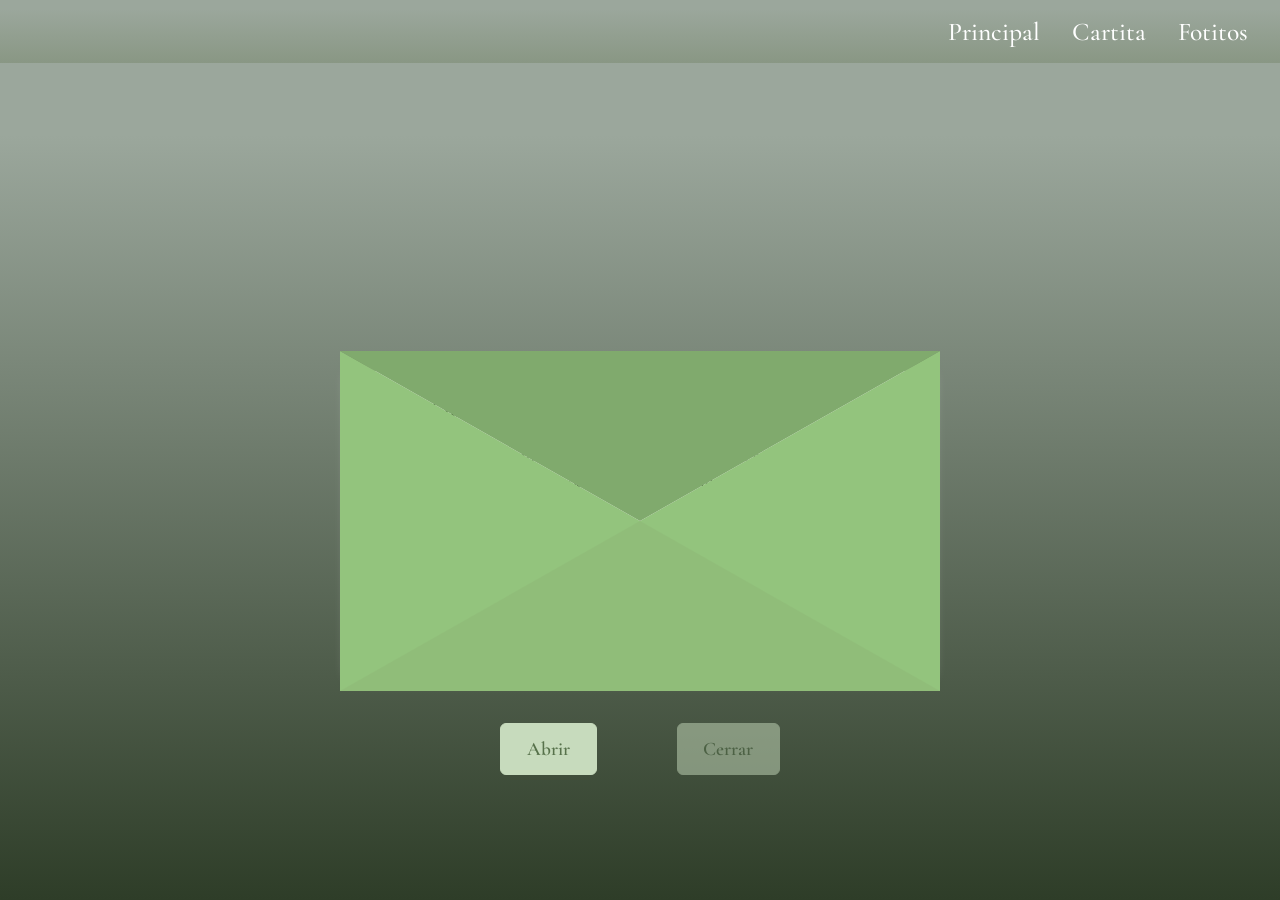
==== cartita.html @ 160de8d0 "agregar archivo de fotitos" ====
<!DOCTYPE html>
<html lang="es">

<head>
  <!-- Configuración básica del documento -->
  <meta charset="UTF-8" />
  <meta name="viewport" content="width=device-width, initial-scale=1.0" />

  <!-- Título que aparece en la pestaña del navegador -->
  <title>Cartita</title>

  <link rel="preconnect" href="https://fonts.googleapis.com">
  <link rel="preconnect" href="https://fonts.gstatic.com" crossorigin>
  <link href="https://fonts.googleapis.com/css2?family=Great+Vibes&family=Cormorant+Garamond:wght@400;600&display=swap" rel="stylesheet">

  <link href="https://db.onlinewebfonts.com/c/3104760004fb348d1e6f1cbf660a462d?family=Lavanderia-Delicate" rel="stylesheet">

  <!-- Enlace al archivo de estilos -->
  <link rel="stylesheet" href="style2.css" />
</head>

<body>
  <header class="site-header">
  <nav class="nav">
    <a href="index.html" class="logo"></a>

    <ul class="nav-links">
      <li><a href="index.html">Principal</a></li>
      <li><a href="cartita.html">Cartita</a></li>
      <li><a href="fotitos.html">Fotitos</a></li>
    </ul>
  </nav>
</header>
  <main>
    <!-- Contenedor principal del sobre y la hoja -->
    <div class="container-letter">
      <!-- Solapa superior del sobre -->
      <div class="cover"></div>

      <!-- Parte trasera del sobre -->
      <div class="fondo"></div>

      <!-- Hoja de la carta con el mensaje -->
      <div class="paper" id="mainMessage">
        <h3 class="paper-title">Feliz Cumpleaños Amor de mi Vida...</h3>

        <p>
          Gracias por permitirme ser parte de tu vida, por poder celebrar esta fecha
          tan hermosa a tu lado, por todos los momentos juntos, por tu amor, tu apoyo y tu compañía.
        </p>

        <p>
          Sos la persona más hermosa que conozco y estoy muy orgullosa de lo que sos.
        </p>

        <p>
          Te amo con todo mi corazón y espero estar siempre a tu lado. 
        </p>
        <p>
          Feliz 20 añitos mi amor.
        </p>
      </div>

      <!-- Parte inferior del sobre -->
      <div class="letter"></div>
    </div>

    <!-- Botones para abrir y cerrar la carta -->
    <div class="options">
      <button id="open">Abrir</button>
      <button id="close">Cerrar</button>
      
    </div>
  </main>

  <!-- Archivo JavaScript para la interacción -->
  <script src="script.js"></script>
</body>

</html>
---- style2.css ----
/* =========================
   Reinicio básico
   ========================= */

/* Hace que todos los elementos hereden la fuente y evita problemas de ancho mínimo */
* {
  min-width: 0;
  font: inherit;
}

/* Incluye bordes y padding dentro del tamaño total del elemento */
*,
*::before,
*::after {
  box-sizing: border-box;
}

/* Hace responsivos los elementos multimedia */
img,
video,
svg {
  display: block;
  height: auto;
  max-width: 100%;
}

/* Elimina el margen por defecto y asegura altura completa de pantalla */
body {
  margin: 0;
  min-height: 100dvh;
}

/* Mejora la distribución visual de títulos */
h1,
h2,
h3 {
  text-wrap: balance;
}

/* Mejora la lectura de párrafos */
p {
  text-wrap: pretty;
}

/* =========================
   Estilos generales
   ========================= */

/* Fondo y tipografía principal */
body {
   background: linear-gradient(180deg, #9BA79C 15%, #2e3d28 100%);
  font-family: system-ui, sans-serif;
}

/* Centra el contenido, pero un poco más abajo */
main {
  min-height: 92vh;
  display: flex;
  flex-direction: column;
  justify-content: flex-start; /* ya no lo centra exacto verticalmente */
  align-items: center;
  gap: 3rem;
  padding-top: 18rem; /* baja el sobre y los botones */
}

/* =========================
   Contenedor del sobre
   ========================= */

/* Ahora el contenedor tiene el mismo ancho y alto real del sobre */
.container-letter {
  position: relative;
  width: 600px;
  height: 340px;
  perspective: 1000px;
}

.container-letter::before {
  content: "";
  position: absolute;
  top: 170px;
  left: 0;
  width: 600px;
  height: 170px;
  background: #93c47d;
  border-top: 4px solid #7d8d76;
  z-index: 0;
}

/* fondo del sobre */
.fondo {
  position: absolute;
  top: 0px;
  left: 10px;
  z-index: 1;

  width: 580px;
  height: 300px;
  padding: 2.5rem;

  font-size: 1.07rem;
  line-height: 1.5;
  text-align: left;

  display: flex;
  flex-direction: column;
  justify-content: flex-start;
  align-items: flex-start;
  
  background: #759463;
  border-top: 0px solid #7d8d76;
  z-index: 1;
}

/* Hoja de la carta */
.paper {
  position: absolute;
  top: 20px;
  left: 10px;
  z-index: 2;

  width: 580px;
  height: 300px;
  padding: 2rem;
  background-color: white;

  font-size: 1.07rem;
  line-height: 1.5;
  text-align: left;

  display: flex;
  flex-direction: column;
  justify-content: flex-start;
  align-items: flex-start;

  box-shadow: 0 4px 12px white;
}

.paper-title {
  font-family: "Cormorant Garamond", serif;
  margin: -10px 0 1rem 0; /* space below the title */
  font-size: 1.4rem;
  font-weight: bold;
}

.paper p {
  font-family: "Cormorant Garamond", serif;
  font-size: 1.1rem;
  margin: 0 0 0.4rem 0;
}

/* Parte inferior del sobre */
.letter {
  position: absolute;
  top: 0;
  left: 0;
  z-index: 3;

  border-left: 300px solid #93c47d;
  border-right: 300px solid #93c47d;
  border-top: 170px solid transparent;
  border-bottom: 170px solid #90bd79;
}

/* Solapa superior del sobre */
.cover {
  position: absolute;
  top: 0;
  left: 0;
  z-index: 4;

  border-left: 300px solid transparent;
  border-right: 300px solid transparent;
  border-top: 170px solid #80aa6d;
  border-bottom: 170px solid transparent;

  transform-origin: top center;
  transition: transform 0.75s ease;
}


/* =========================
   Botones
   ========================= */

/* Contenedor de botones */
.options {
  display: flex;
  justify-content: center;
  align-items: center;
  gap: 5rem;
  height: 20px;
  width: 600px; /* mismo ancho que el sobre para que queden centrados */
  padding-top: 0rem;
}

/* Estilo base de botones */
.options button {
  color: #57724b;
  font-weight: 600;
  font-size: 1.2rem;
  font-family: "Cormorant Garamond", serif;
  border-radius: 6px;
  background: #c7dbbd;
  padding: 0.8rem 1.6rem;
  border: 1px solid #c7dbbd;
  cursor: pointer;
}

/* Efecto hover en botones activos */
.options button:hover:not(:disabled) {
  background: #8eaa80;
  color: white;
  border: 1px solid #8eaa80;
}

/* Apariencia cuando un botón está deshabilitado */
.options button:disabled {
  opacity: 0.5;
}


/* =========================
   Clases de animación
   ========================= */

/* Abre la solapa del sobre */
.open-cover {
  transform: rotateX(180deg);
}

/* Animación de salida de la hoja */
.open-paper {
  animation: openPaper 0.9s forwards ease;
}

/* Hoja saliendo y quedando arriba */
@keyframes openPaper {
  0% {
    transform: translateY(0);
  }
  100% {
    transform: translateY(-300px);
  }
}

/* Animación para volver a meter la hoja dentro del sobre */
.close-paper {
  animation: closePaper 0.9s forwards ease;
}

/* Hoja bajando hasta volver a su posición inicial */
@keyframes closePaper {
  0% {
    transform: translateY(-260px);
  }
  100% {
    transform: translateY(0);
  }
}

/* =========================
   Encabezado
   ========================= */

.site-header {
  width: 100%;
  background: linear-gradient(180deg, #9BA79C 15%, #899784 100%);
  backdrop-filter: blur(8px);
  padding: 1rem 2rem;
  position: sticky;
  top: 0;
  z-index: 100;
}

.nav {
  max-width: 1500px;
  margin: 0 auto;
  display: flex;
  justify-content: space-between;
  align-items: center;
}

.nav-links {
  list-style: none;
  display: flex;
  gap: 2rem;
  margin: 0;
  padding: 0;
}

.nav-links a {
  text-decoration: none;
  color: white;
  font-size: 1.6rem;
  font-weight: 500;
  font-family: "Cormorant Garamond", serif;
  transition: 0.3s ease;
}

.nav-links a:hover {
  color: #b5cfa0;
}
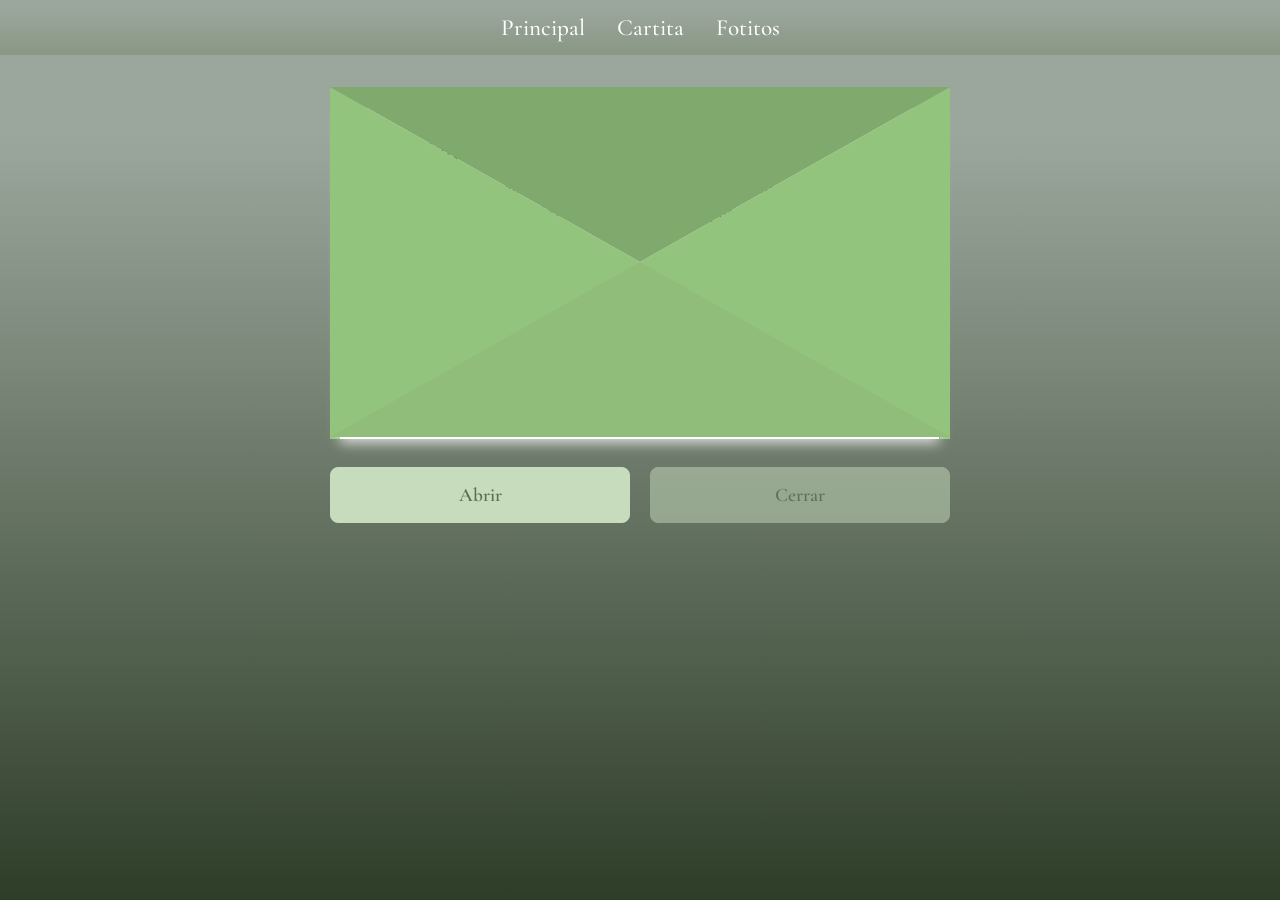
==== commit ab102dc7: "ajustes finales" ====
--- a/cartita.html
+++ b/cartita.html
@@ -4,7 +4,7 @@
 <head>
   <!-- Configuración básica del documento -->
   <meta charset="UTF-8" />
-  <meta name="viewport" content="width=device-width, initial-scale=1.0" />
+<meta name="viewport" content="width=device-width, initial-scale=1.0, viewport-fit=cover">
 
   <!-- Título que aparece en la pestaña del navegador -->
   <title>Cartita</title>
@@ -17,6 +17,8 @@
 
   <!-- Enlace al archivo de estilos -->
   <link rel="stylesheet" href="style2.css" />
+
+  <link rel="icon" href="imagenes/icono.jpg" type="image">
 </head>
 
 <body>
@@ -57,7 +59,7 @@
           Te amo con todo mi corazón y espero estar siempre a tu lado. 
         </p>
         <p>
-          Feliz 20 añitos mi amor.
+          Feliz 20 añitos mi amor ❤.
         </p>
       </div>
 
--- a/style2.css
+++ b/style2.css
@@ -1,21 +1,43 @@
 /* =========================
-   Reinicio básico
-   ========================= */
-
-/* Hace que todos los elementos hereden la fuente y evita problemas de ancho mínimo */
+   Basic reset
+   ========================= */
+
 * {
   min-width: 0;
   font: inherit;
 }
 
-/* Incluye bordes y padding dentro del tamaño total del elemento */
 *,
 *::before,
 *::after {
   box-sizing: border-box;
 }
 
-/* Hace responsivos los elementos multimedia */
+:root {
+  --page-side: clamp(0.75rem, 2.5vw, 1.25rem);
+  --content-max: 620px;
+
+  /* Envelope sizing */
+  --envelope-w: min(var(--content-max), calc(100vw - (var(--page-side) * 2)));
+  --envelope-h: calc(var(--envelope-w) * 0.5666666667);
+  --half-w: calc(var(--envelope-w) / 2);
+  --half-h: calc(var(--envelope-h) / 2);
+  --side-offset: calc(var(--envelope-w) * 0.0166666667);
+
+  /* Paper sizing */
+  --paper-w: calc(var(--envelope-w) - (var(--side-offset) * 2));
+  --paper-h: calc(var(--envelope-h) * 0.9411764706);
+  --paper-top: calc(var(--envelope-h) * 0.0588235294);
+  --paper-open-y: calc(var(--envelope-h) * -0.74);
+
+  /* Typography */
+  --paper-pad: clamp(1rem, 2.6vw, 1.8rem);
+  --paper-title-size: clamp(1.15rem, 1rem + 1vw, 1.55rem);
+  --paper-text-size: clamp(0.98rem, 0.92rem + 0.45vw, 1.08rem);
+  --nav-size: clamp(1rem, 0.92rem + 1vw, 1.45rem);
+  --button-size: clamp(1rem, 0.95rem + 0.6vw, 1.2rem);
+}
+
 img,
 video,
 svg {
@@ -24,267 +46,52 @@
   max-width: 100%;
 }
 
-/* Elimina el margen por defecto y asegura altura completa de pantalla */
 body {
   margin: 0;
   min-height: 100dvh;
-}
-
-/* Mejora la distribución visual de títulos */
+  background: linear-gradient(180deg, #9BA79C 15%, #2e3d28 100%);
+  font-family: system-ui, sans-serif;
+  overflow-x: hidden;
+}
+
 h1,
 h2,
 h3 {
   text-wrap: balance;
 }
 
-/* Mejora la lectura de párrafos */
 p {
   text-wrap: pretty;
 }
 
 /* =========================
-   Estilos generales
-   ========================= */
-
-/* Fondo y tipografía principal */
-body {
-   background: linear-gradient(180deg, #9BA79C 15%, #2e3d28 100%);
-  font-family: system-ui, sans-serif;
-}
-
-/* Centra el contenido, pero un poco más abajo */
-main {
-  min-height: 92vh;
-  display: flex;
-  flex-direction: column;
-  justify-content: flex-start; /* ya no lo centra exacto verticalmente */
-  align-items: center;
-  gap: 3rem;
-  padding-top: 18rem; /* baja el sobre y los botones */
-}
-
-/* =========================
-   Contenedor del sobre
-   ========================= */
-
-/* Ahora el contenedor tiene el mismo ancho y alto real del sobre */
-.container-letter {
-  position: relative;
-  width: 600px;
-  height: 340px;
-  perspective: 1000px;
-}
-
-.container-letter::before {
-  content: "";
-  position: absolute;
-  top: 170px;
-  left: 0;
-  width: 600px;
-  height: 170px;
-  background: #93c47d;
-  border-top: 4px solid #7d8d76;
-  z-index: 0;
-}
-
-/* fondo del sobre */
-.fondo {
-  position: absolute;
-  top: 0px;
-  left: 10px;
-  z-index: 1;
-
-  width: 580px;
-  height: 300px;
-  padding: 2.5rem;
-
-  font-size: 1.07rem;
-  line-height: 1.5;
-  text-align: left;
-
-  display: flex;
-  flex-direction: column;
-  justify-content: flex-start;
-  align-items: flex-start;
-  
-  background: #759463;
-  border-top: 0px solid #7d8d76;
-  z-index: 1;
-}
-
-/* Hoja de la carta */
-.paper {
-  position: absolute;
-  top: 20px;
-  left: 10px;
-  z-index: 2;
-
-  width: 580px;
-  height: 300px;
-  padding: 2rem;
-  background-color: white;
-
-  font-size: 1.07rem;
-  line-height: 1.5;
-  text-align: left;
-
-  display: flex;
-  flex-direction: column;
-  justify-content: flex-start;
-  align-items: flex-start;
-
-  box-shadow: 0 4px 12px white;
-}
-
-.paper-title {
-  font-family: "Cormorant Garamond", serif;
-  margin: -10px 0 1rem 0; /* space below the title */
-  font-size: 1.4rem;
-  font-weight: bold;
-}
-
-.paper p {
-  font-family: "Cormorant Garamond", serif;
-  font-size: 1.1rem;
-  margin: 0 0 0.4rem 0;
-}
-
-/* Parte inferior del sobre */
-.letter {
-  position: absolute;
-  top: 0;
-  left: 0;
-  z-index: 3;
-
-  border-left: 300px solid #93c47d;
-  border-right: 300px solid #93c47d;
-  border-top: 170px solid transparent;
-  border-bottom: 170px solid #90bd79;
-}
-
-/* Solapa superior del sobre */
-.cover {
-  position: absolute;
-  top: 0;
-  left: 0;
-  z-index: 4;
-
-  border-left: 300px solid transparent;
-  border-right: 300px solid transparent;
-  border-top: 170px solid #80aa6d;
-  border-bottom: 170px solid transparent;
-
-  transform-origin: top center;
-  transition: transform 0.75s ease;
-}
-
-
-/* =========================
-   Botones
-   ========================= */
-
-/* Contenedor de botones */
-.options {
-  display: flex;
-  justify-content: center;
-  align-items: center;
-  gap: 5rem;
-  height: 20px;
-  width: 600px; /* mismo ancho que el sobre para que queden centrados */
-  padding-top: 0rem;
-}
-
-/* Estilo base de botones */
-.options button {
-  color: #57724b;
-  font-weight: 600;
-  font-size: 1.2rem;
-  font-family: "Cormorant Garamond", serif;
-  border-radius: 6px;
-  background: #c7dbbd;
-  padding: 0.8rem 1.6rem;
-  border: 1px solid #c7dbbd;
-  cursor: pointer;
-}
-
-/* Efecto hover en botones activos */
-.options button:hover:not(:disabled) {
-  background: #8eaa80;
-  color: white;
-  border: 1px solid #8eaa80;
-}
-
-/* Apariencia cuando un botón está deshabilitado */
-.options button:disabled {
-  opacity: 0.5;
-}
-
-
-/* =========================
-   Clases de animación
-   ========================= */
-
-/* Abre la solapa del sobre */
-.open-cover {
-  transform: rotateX(180deg);
-}
-
-/* Animación de salida de la hoja */
-.open-paper {
-  animation: openPaper 0.9s forwards ease;
-}
-
-/* Hoja saliendo y quedando arriba */
-@keyframes openPaper {
-  0% {
-    transform: translateY(0);
-  }
-  100% {
-    transform: translateY(-300px);
-  }
-}
-
-/* Animación para volver a meter la hoja dentro del sobre */
-.close-paper {
-  animation: closePaper 0.9s forwards ease;
-}
-
-/* Hoja bajando hasta volver a su posición inicial */
-@keyframes closePaper {
-  0% {
-    transform: translateY(-260px);
-  }
-  100% {
-    transform: translateY(0);
-  }
-}
-
-/* =========================
-   Encabezado
+   Header
    ========================= */
 
 .site-header {
   width: 100%;
   background: linear-gradient(180deg, #9BA79C 15%, #899784 100%);
   backdrop-filter: blur(8px);
-  padding: 1rem 2rem;
+  padding: calc(0.85rem + env(safe-area-inset-top)) var(--page-side) 0.85rem;
   position: sticky;
   top: 0;
   z-index: 100;
 }
 
 .nav {
-  max-width: 1500px;
+  max-width: 1200px;
   margin: 0 auto;
   display: flex;
-  justify-content: space-between;
+  justify-content: center;
   align-items: center;
 }
 
 .nav-links {
   list-style: none;
   display: flex;
-  gap: 2rem;
+  flex-wrap: wrap;
+  justify-content: center;
+  gap: clamp(0.85rem, 3vw, 2rem);
   margin: 0;
   padding: 0;
 }
@@ -292,12 +99,266 @@
 .nav-links a {
   text-decoration: none;
   color: white;
-  font-size: 1.6rem;
+  font-size: var(--nav-size);
   font-weight: 500;
   font-family: "Cormorant Garamond", serif;
-  transition: 0.3s ease;
+  transition: color 0.3s ease;
 }
 
 .nav-links a:hover {
   color: #b5cfa0;
+}
+
+/* =========================
+   General layout
+   ========================= */
+
+main {
+  width: 100%;
+  display: flex;
+  flex-direction: column;
+  justify-content: flex-start;
+  align-items: center;
+  gap: clamp(1rem, 3vw, 1.75rem);
+  padding: clamp(1rem, 3vw, 2rem) var(--page-side) calc(1.25rem + env(safe-area-inset-bottom));
+}
+
+/* =========================
+   Envelope container
+   ========================= */
+
+.container-letter {
+  position: relative;
+  width: var(--envelope-w);
+  height: var(--envelope-h);
+  perspective: 1000px;
+  overflow: visible;
+  margin-inline: auto;
+  flex-shrink: 0;
+}
+
+.container-letter::before {
+  content: "";
+  position: absolute;
+  top: var(--half-h);
+  left: 0;
+  width: var(--envelope-w);
+  height: var(--half-h);
+  background: #93c47d;
+  border-top: 4px solid #7d8d76;
+  z-index: 0;
+}
+
+.fondo {
+  position: absolute;
+  top: var(--paper-top);
+  left: var(--side-offset);
+  z-index: 1;
+  width: var(--paper-w);
+  height: var(--paper-h);
+  padding: var(--paper-pad);
+  font-size: var(--paper-text-size);
+  line-height: 1.45;
+  text-align: left;
+  display: flex;
+  flex-direction: column;
+  justify-content: flex-start;
+  align-items: flex-start;
+  background: #759463;
+  border-top: 0 solid #7d8d76;
+  overflow: hidden;
+}
+
+.paper {
+  position: absolute;
+  top: var(--paper-top);
+  left: var(--side-offset);
+  z-index: 2;
+  width: var(--paper-w);
+  height: var(--paper-h);
+  padding: var(--paper-pad);
+  background-color: white;
+  font-size: var(--paper-text-size);
+  line-height: 1.45;
+  text-align: left;
+  display: flex;
+  flex-direction: column;
+  justify-content: flex-start;
+  align-items: flex-start;
+  box-shadow: 0 4px 12px rgba(255, 255, 255, 0.75);
+  overflow: hidden;
+  will-change: transform;
+}
+
+.paper-title {
+  font-family: "Cormorant Garamond", serif;
+  margin: 0 0 0.65rem 0;
+  font-size: var(--paper-title-size);
+  font-weight: 700;
+  line-height: 1.15;
+}
+
+.paper p {
+  font-family: "Cormorant Garamond", serif;
+  font-size: var(--paper-text-size);
+  line-height: 1.42;
+  margin: 0 0 0.35rem 0;
+}
+
+.letter {
+  position: absolute;
+  top: 0;
+  left: 0;
+  z-index: 3;
+  border-left: var(--half-w) solid #93c47d;
+  border-right: var(--half-w) solid #93c47d;
+  border-top: var(--half-h) solid transparent;
+  border-bottom: var(--half-h) solid #90bd79;
+}
+
+.cover {
+  position: absolute;
+  top: 0;
+  left: 0;
+  z-index: 4;
+  border-left: var(--half-w) solid transparent;
+  border-right: var(--half-w) solid transparent;
+  border-top: var(--half-h) solid #80aa6d;
+  border-bottom: var(--half-h) solid transparent;
+  transform-origin: top center;
+  transition: transform 0.75s ease;
+  will-change: transform;
+}
+
+/* =========================
+   Buttons
+   ========================= */
+
+.options {
+  width: min(var(--content-max), calc(100vw - (var(--page-side) * 2)));
+  display: grid;
+  grid-template-columns: repeat(2, minmax(0, 1fr));
+  gap: clamp(0.9rem, 3vw, 1.2rem);
+  align-items: stretch;
+}
+
+.options button {
+  width: 100%;
+  min-height: 56px;
+  color: #57724b;
+  font-weight: 600;
+  font-size: var(--button-size);
+  font-family: "Cormorant Garamond", serif;
+  border-radius: 8px;
+  background: #c7dbbd;
+  padding: 0.9rem 1.25rem;
+  border: 1px solid #c7dbbd;
+  cursor: pointer;
+  transition: background 0.25s ease, color 0.25s ease, border-color 0.25s ease;
+}
+
+.options button:hover:not(:disabled) {
+  background: #8eaa80;
+  color: white;
+  border-color: #8eaa80;
+}
+
+.options button:disabled {
+  opacity: 0.5;
+  cursor: not-allowed;
+}
+
+/* =========================
+   Animation classes
+   ========================= */
+
+.open-cover {
+  transform: rotateX(180deg);
+}
+
+.open-paper {
+  animation: openPaper 0.9s forwards ease;
+}
+
+.close-paper {
+  animation: closePaper 0.9s forwards ease;
+}
+
+@keyframes openPaper {
+  0% {
+    transform: translateY(0);
+  }
+  100% {
+    transform: translateY(var(--paper-open-y));
+  }
+}
+
+@keyframes closePaper {
+  0% {
+    transform: translateY(var(--paper-open-y));
+  }
+  100% {
+    transform: translateY(0);
+  }
+}
+
+/* =========================
+   Tablet
+   ========================= */
+
+@media (max-width: 768px) {
+  :root {
+    --paper-open-y: calc(var(--envelope-h) * -0.66);
+  }
+
+  main {
+    gap: 1.25rem;
+    padding-top: 1rem;
+  }
+}
+
+/* =========================
+   Mobile
+   ========================= */
+
+@media (max-width: 480px) {
+  :root {
+    --page-side: 0.75rem;
+    --envelope-w: calc(100vw - 1.5rem);
+    --paper-open-y: calc(var(--envelope-h) * -0.56);
+    --paper-pad: clamp(0.85rem, 3.2vw, 1.1rem);
+    --paper-title-size: clamp(1.05rem, 0.98rem + 1vw, 1.25rem);
+    --paper-text-size: clamp(0.95rem, 0.9rem + 0.35vw, 1rem);
+  }
+
+  .options {
+    grid-template-columns: 1fr;
+  }
+}
+
+@media (max-width: 430px) {
+  :root {
+    --paper-open-y: calc(var(--envelope-h) * -0.52);
+  }
+
+  main {
+    padding-top: calc(0.75rem + env(safe-area-inset-top));
+  }
+}
+
+@media (max-width: 360px) {
+  :root {
+    --paper-open-y: calc(var(--envelope-h) * -0.48);
+    --paper-pad: 0.8rem;
+    --paper-title-size: 1rem;
+    --paper-text-size: 0.92rem;
+  }
+
+  .nav-links {
+    gap: 0.75rem;
+  }
+
+  .nav-links a {
+    font-size: 0.98rem;
+  }
 }
